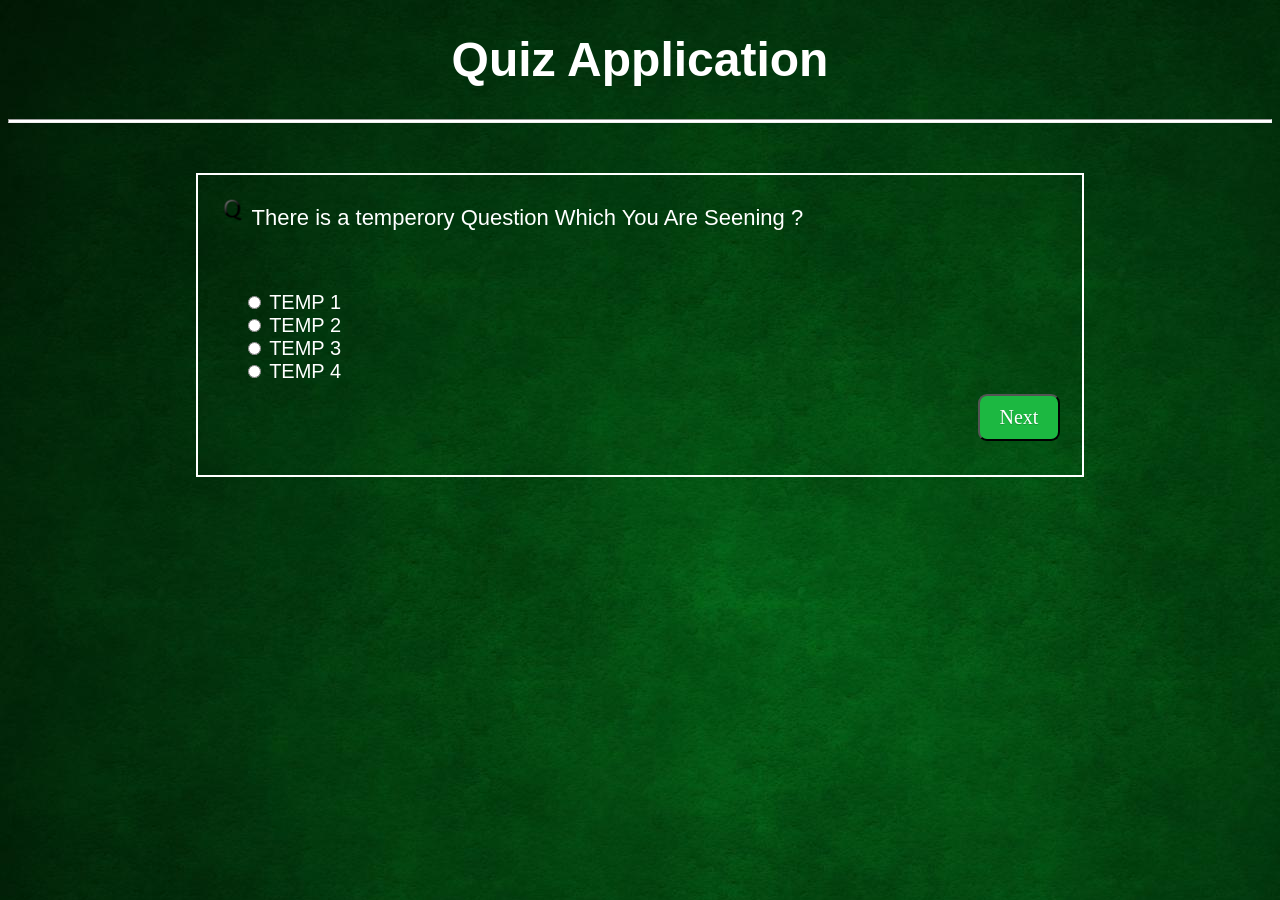
==== quiz App/index.html @ 4a7eacaf "now 1st step is completed.. it is showing on different on any time when user click on button" ====
<!DOCTYPE html>
<html lang="en">

<head>
    <meta charset="UTF-8">
    <title>Quiz Application</title>
    <link href="style.css" rel="stylesheet">
</head>

<body>
    <div class="main_container">
        <h1 class="heading">Quiz Application</h1>
        <hr id="hr_line">
        <div class="quiz_container">
            <div id="form_id">
                <div id="question_div">
                    <img id="question_image" src="images/question.png" width="30px" height="30px">
                    <label id="question">There is a temperory Question Which You Are Seening ?</label>
                </div>
                <div id="option_container">
                    <input type="radio" id="radio1" name="choice"><label id="option1"> TEMP 1</label>
                    <br>
                    <input type="radio" id="radio2" name="choice"><label id="option2"> TEMP 2</label>
                    <br>
                    <input type="radio" id="radio3" name="choice"><label id="option3"> TEMP 3</label>
                    <br>
                    <input type="radio" id="radio4" name="choice"><label id="option4"> TEMP 4</label>
                    <br>
                </div>
                <button id="nextBtn" onclick="choiceQUestion()">Next</button>
            </div>
        </div>
    </div>
</body>
<script src="app.js"></script>

</html>
---- quiz App/style.css ----
.heading {
        text-align: center;
        font-size: 300%;
        color: #ffffff;
        /*font-family: 'Gill Sans', 'Gill Sans MT', Calibri, 'Trebuchet MS', sans-serif;*/
        font-family: 'Gill Sans', 'Gill Sans MT', Calibri, 'Trebuchet MS', sans-serif;
        /*font-family: 'Trebuchet MS', 'Lucida Sans Unicode', 'Lucida Grande', 'Lucida Sans', Arial, sans-serif;*/
    }
    /*.main_container {

}*/
    
    .quiz_container {
        width: 70%;
        border: 2px solid white;
        height: 300px;
        margin-left: auto;
        margin-right: auto;
        margin-top: 50px;
        min-width: 40%;
        max-width: 70%;
        min-height: 100px;
        max-height: 600px;
        overflow: auto;
        margin-bottom: 50px;
    }
    
    #question_image {
        min-width: 10px;
        min-height: 10px;
        max-width: 30px;
        max-height: 30px;
        position: relative;
    }
    
    #hr_line {
        height: 2px;
        background: #ffffff;
    }
    
    #question {
        font-size: 22px;
        color: white;
        text-overflow: hidden;
        font-family: 'Gill Sans', 'Gill Sans MT', Calibri, 'Trebuchet MS', sans-serif;
        position: relative;
    }
    
    #form_id {
        padding: 20px;
    }
    
    body {
        background-image: url("images/background.jpg");
        /*min-width: 30%;
    max-width: 70%;*/
        min-width: 50%;
        min-height: 300px;
    }
    
    #option_container {
        padding-left: 03%;
        margin-top: 60px;
        font-size: 20px;
        text-align: left;
        color: white;
        line-height: auto;
        font-family: 'Gill Sans', 'Gill Sans MT', Calibri, 'Trebuchet MS', sans-serif;
    }
    
    #nextBtn {
        /*position: absolute;*/
        /*padding: 5px;*/
        float: right;
        width: auto;
        height: auto;
        font-family: tahoma;
        margin-top: 11px;
        margin-right: 2px;
        position: inherit;
        font-size: 20px;
        padding: 10px 20px 10px 20px;
        text-decoration: none;
        background: rgb(28, 184, 65);
        color: white;
        border-radius: 9px;
        text-shadow: 0 1px 1px rgba(0, 0, 0, 0.2);
    }
    
    #nextBtn:hover {
        background: #7cfc3c;
        background-image: -webkit-linear-gradient(top, #7cfc3c, #1cbf35);
        background-image: -moz-linear-gradient(top, #7cfc3c, #1cbf35);
        background-image: -ms-linear-gradient(top, #7cfc3c, #1cbf35);
        background-image: -o-linear-gradient(top, #7cfc3c, #1cbf35);
        background-image: linear-gradient(to bottom, #7cfc3c, #1cbf35);
        text-decoration: none;
        cursor: alias;
    }
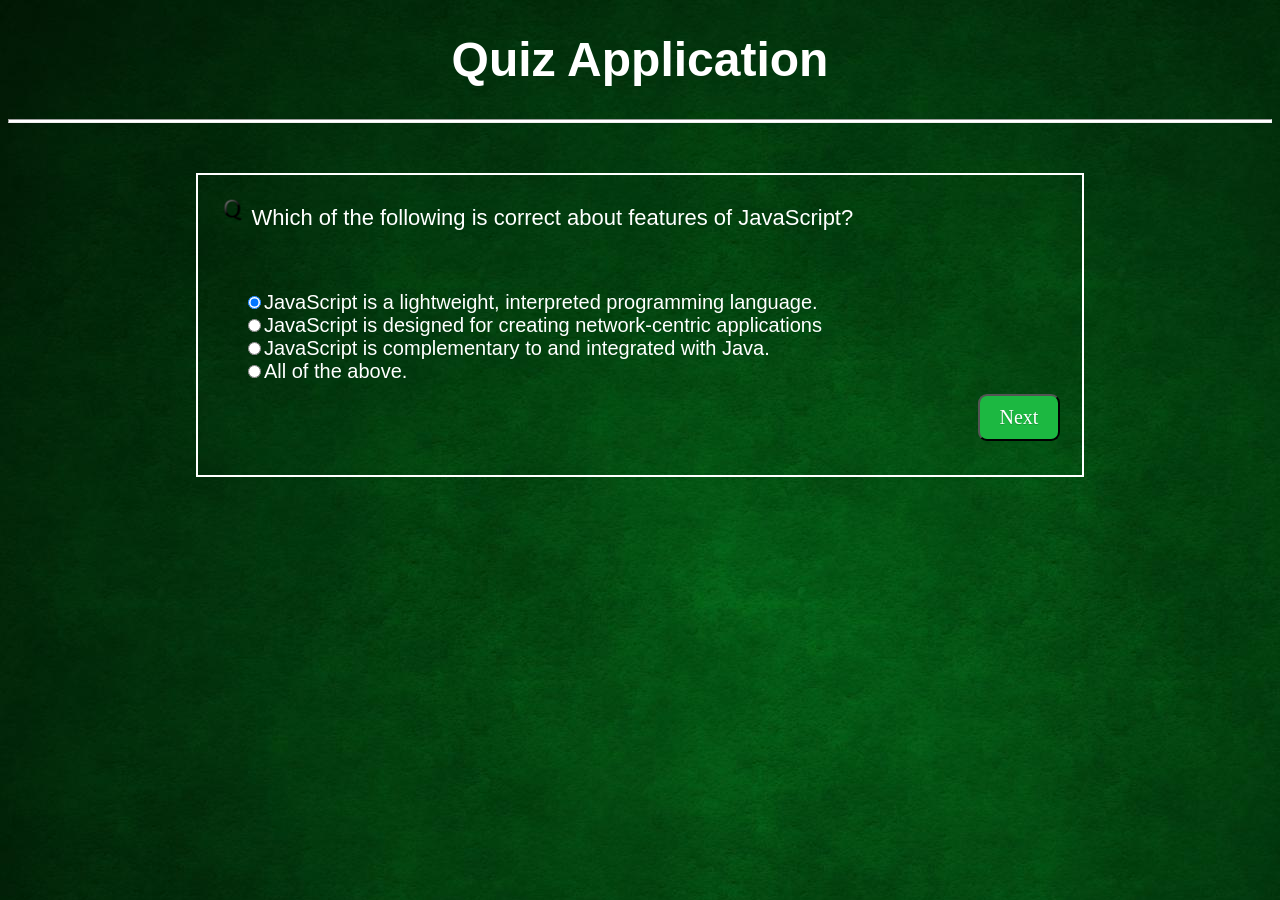
==== commit 4b8e70ce: "now change is been okay.." ====
--- a/quiz App/index.html
+++ b/quiz App/index.html
@@ -12,25 +12,27 @@
         <h1 class="heading">Quiz Application</h1>
         <hr id="hr_line">
         <div class="quiz_container">
+
             <div id="form_id">
                 <div id="question_div">
                     <img id="question_image" src="images/question.png" width="30px" height="30px">
                     <label id="question">There is a temperory Question Which You Are Seening ?</label>
                 </div>
                 <div id="option_container">
-                    <input type="radio" id="radio1" name="choice"><label id="option1"> TEMP 1</label>
+                    <input type="radio" id="radio1" name="choice" value="temp1" checked="checked"><label id="option1"> TEMP 1</label>
                     <br>
-                    <input type="radio" id="radio2" name="choice"><label id="option2"> TEMP 2</label>
+                    <input type="radio" id="radio2" name="choice" value="temp2"><label id="option2"> TEMP 2</label>
                     <br>
-                    <input type="radio" id="radio3" name="choice"><label id="option3"> TEMP 3</label>
+                    <input type="radio" id="radio3" name="choice" value="temp3"><label id="option3"> TEMP 3</label>
                     <br>
-                    <input type="radio" id="radio4" name="choice"><label id="option4"> TEMP 4</label>
+                    <input type="radio" id="radio4" name="choice" value="temp4"><label id="option4"> TEMP 4</label>
                     <br>
                 </div>
                 <button id="nextBtn" onclick="choiceQUestion()">Next</button>
             </div>
         </div>
     </div>
+
 </body>
 <script src="app.js"></script>
 
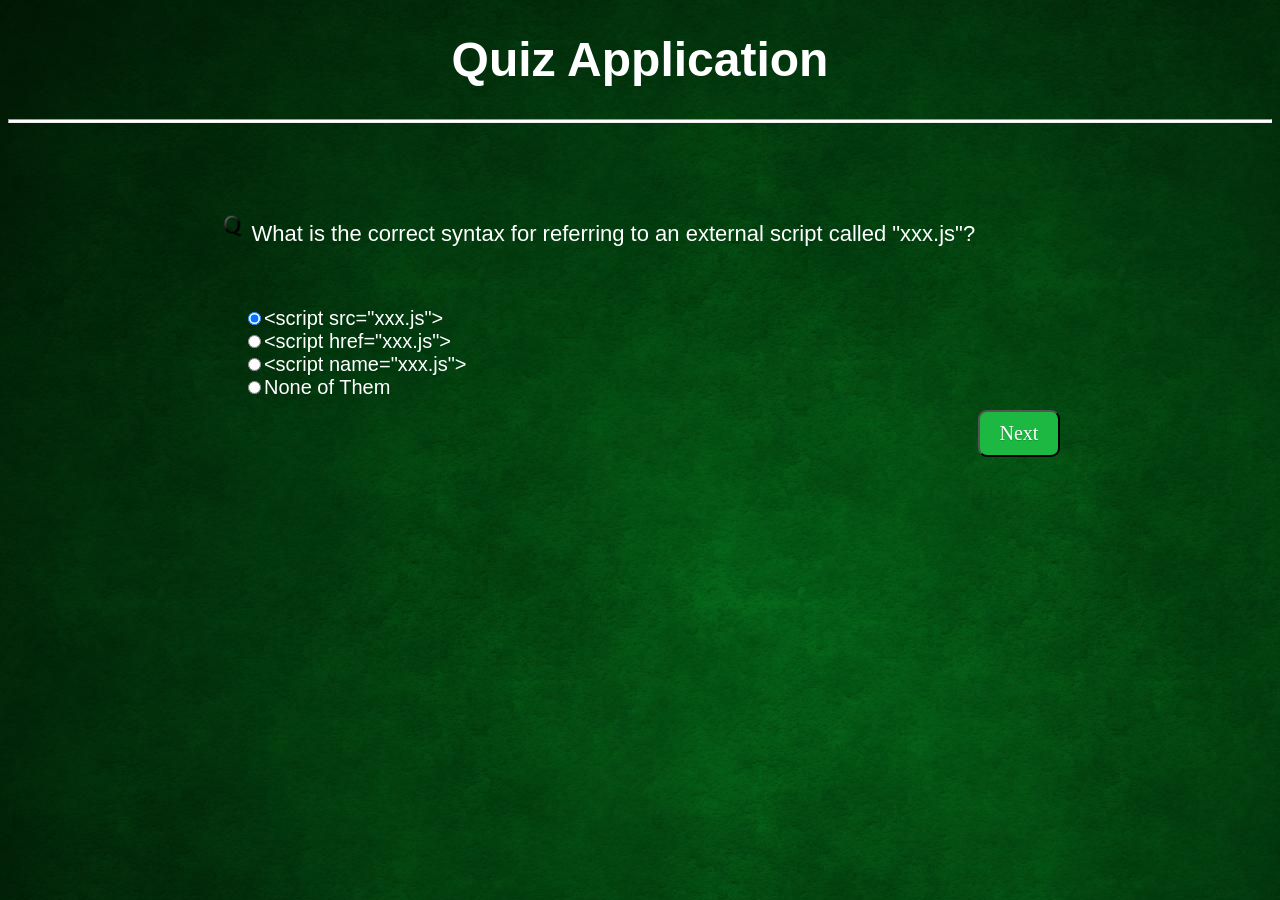
==== commit 80aaf40d: "Now Alhamdulillah application has been complted.." ====
--- a/quiz App/index.html
+++ b/quiz App/index.html
@@ -12,7 +12,7 @@
         <h1 class="heading">Quiz Application</h1>
         <hr id="hr_line">
         <div class="quiz_container">
-
+            <img id="resultImage">
             <div id="form_id">
                 <div id="question_div">
                     <img id="question_image" src="images/question.png" width="30px" height="30px">
--- a/quiz App/style.css
+++ b/quiz App/style.css
@@ -12,7 +12,7 @@
     
     .quiz_container {
         width: 70%;
-        border: 2px solid white;
+        /*border: 2px solid white;*/
         height: 300px;
         margin-left: auto;
         margin-right: auto;
@@ -21,7 +21,7 @@
         max-width: 70%;
         min-height: 100px;
         max-height: 600px;
-        overflow: auto;
+        overflow: visible;
         margin-bottom: 50px;
     }
     
@@ -96,4 +96,17 @@
         background-image: linear-gradient(to bottom, #7cfc3c, #1cbf35);
         text-decoration: none;
         cursor: alias;
+    }
+    
+    .resultImage_container {
+        width: 70%;
+        height: 300px;
+        margin-left: auto;
+        margin-right: auto;
+        margin-top: 50px;
+        min-width: 40%;
+        max-width: 70%;
+        min-height: 100px;
+        max-height: 600px;
+        margin-bottom: 50px;
     }
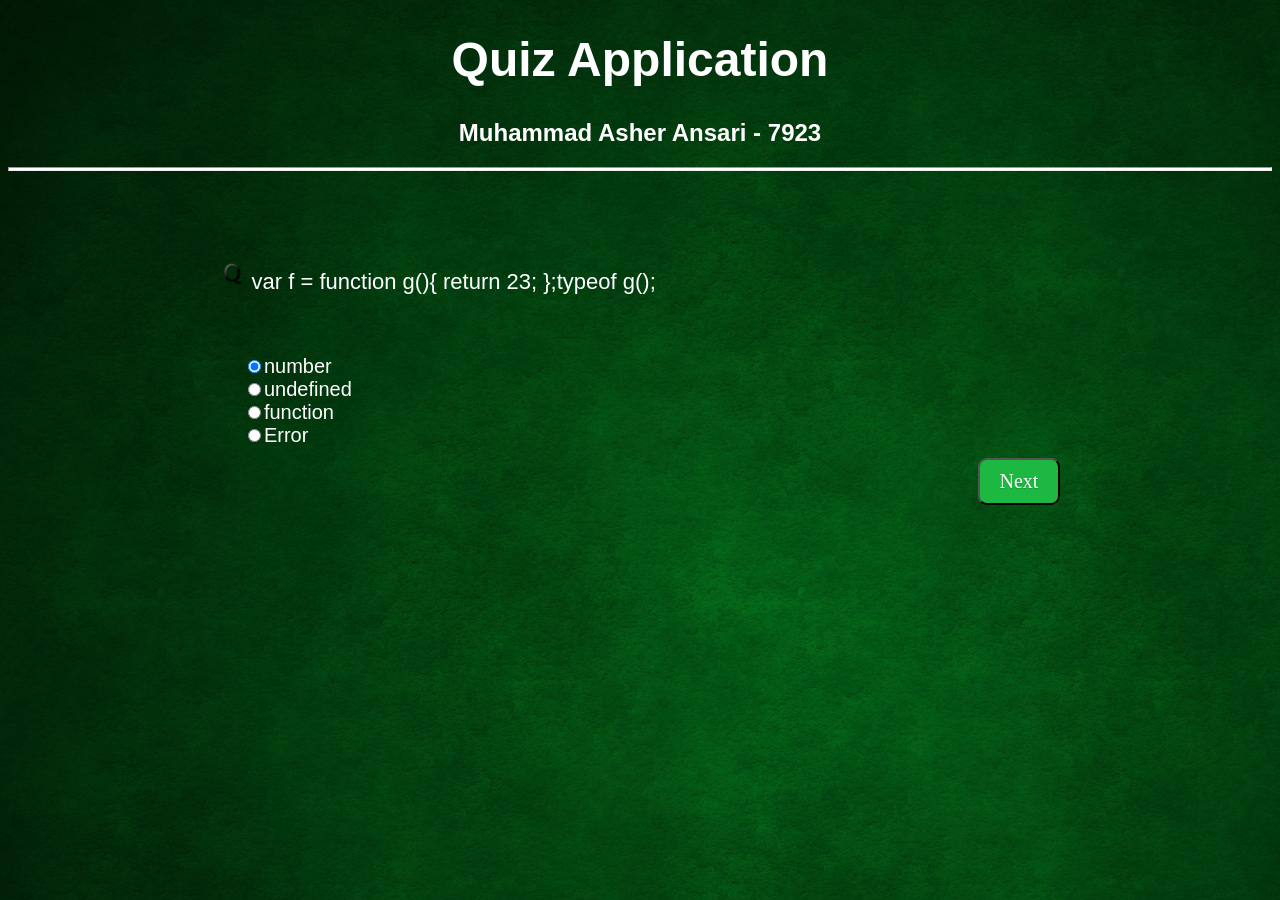
==== commit fc9afe84: "now appication has been ready..." ====
--- a/quiz App/index.html
+++ b/quiz App/index.html
@@ -10,6 +10,7 @@
 <body>
     <div class="main_container">
         <h1 class="heading">Quiz Application</h1>
+        <h2 class="sub_Heading">Muhammad Asher Ansari - 7923</h2>
         <hr id="hr_line">
         <div class="quiz_container">
             <img id="resultImage">
--- a/quiz App/style.css
+++ b/quiz App/style.css
@@ -2,13 +2,14 @@
         text-align: center;
         font-size: 300%;
         color: #ffffff;
-        /*font-family: 'Gill Sans', 'Gill Sans MT', Calibri, 'Trebuchet MS', sans-serif;*/
         font-family: 'Gill Sans', 'Gill Sans MT', Calibri, 'Trebuchet MS', sans-serif;
-        /*font-family: 'Trebuchet MS', 'Lucida Sans Unicode', 'Lucida Grande', 'Lucida Sans', Arial, sans-serif;*/
     }
-    /*.main_container {
-
-}*/
+    
+    .sub_Heading {
+        text-align: center;
+        color: #ffffff;
+        font-family: 'Gill Sans', 'Gill Sans MT', Calibri, 'Trebuchet MS', sans-serif;
+    }
     
     .quiz_container {
         width: 70%;
